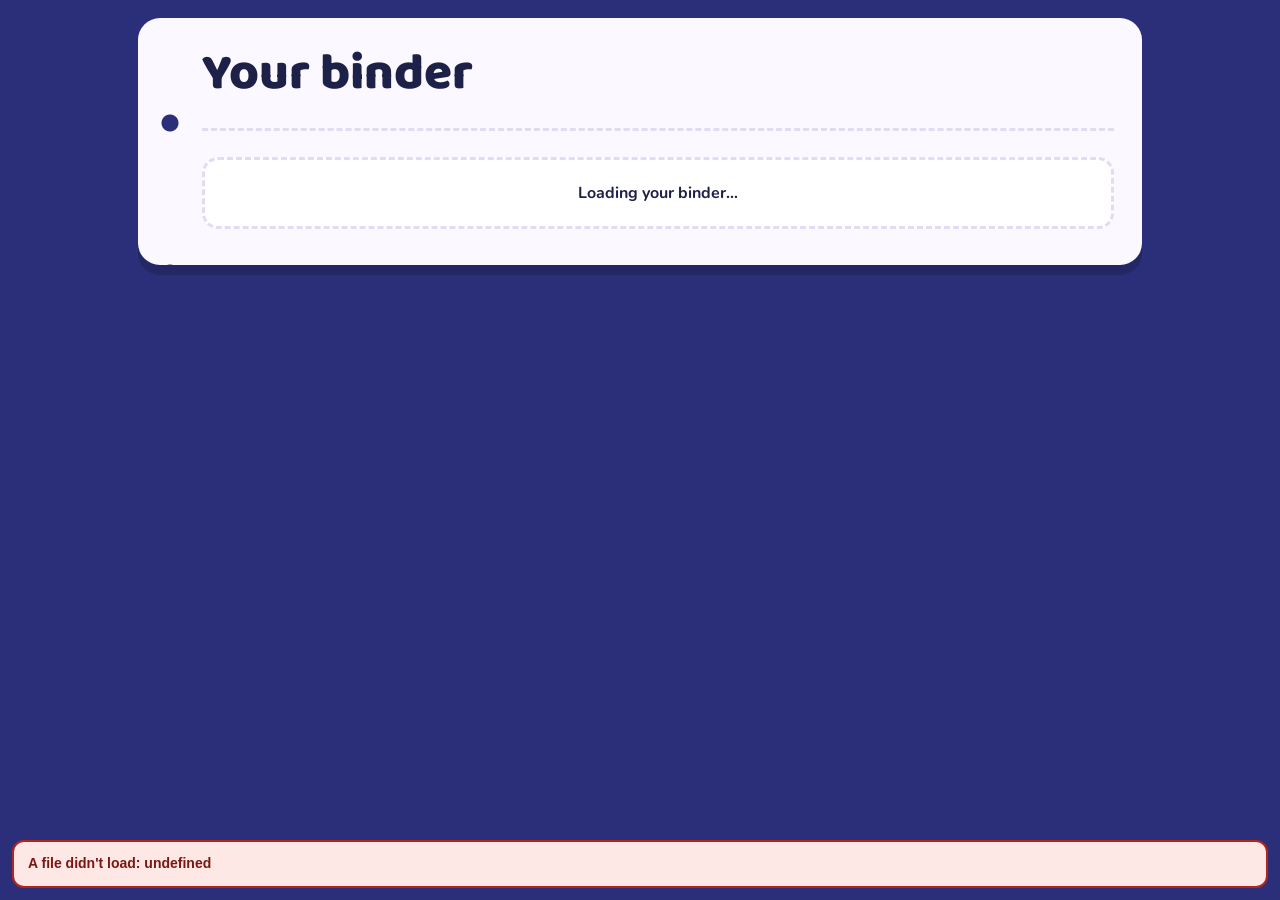
==== index.html @ ce4573b0 "Add files via upload" ====
<!doctype html>
<html lang="en">
<head>
<meta charset="utf-8">
<meta name="viewport" content="width=device-width,initial-scale=1">
<title>My Character Binder</title>
<link rel="preconnect" href="https://fonts.googleapis.com">
<link rel="preconnect" href="https://fonts.gstatic.com" crossorigin>
<link href="https://fonts.googleapis.com/css2?family=Baloo+2:wght@600;800&family=Nunito:wght@500;700&display=swap" rel="stylesheet">
<link rel="stylesheet" href="styles.css">
<style>
  .wrap{max-width:1040px;margin:0 auto;padding:18px}
  .page{position:relative;background:var(--paper);border-radius:22px;padding:28px 28px 36px 64px;box-shadow:0 10px 0 rgba(0,0,0,.18)}
  .page::before{content:"";position:absolute;left:0;top:0;bottom:0;width:44px;background:radial-gradient(circle,var(--binder) 8px,transparent 9px) 12px 30px/40px 150px repeat-y}
  .hero{display:grid;grid-template-columns:1fr auto;gap:28px;align-items:center;padding-bottom:26px;border-bottom:3px dashed var(--line)}
  h1{font-size:clamp(2rem,6vw,3.2rem);font-weight:800}
  .meter{margin-top:16px;max-width:420px}
  .track{height:18px;border-radius:999px;background:#e9e4fa;overflow:hidden;border:2px solid var(--ink)}
  .fill{height:100%;width:0;background:linear-gradient(90deg,var(--mint),var(--sun));transition:width .6s}
  .meter p{margin:8px 0 0;font-weight:700}

  /* pack */
  .packwrap{display:flex;flex-direction:column;align-items:center;gap:10px;width:190px}
  .pack{position:relative;width:100%;background:none;border:0;padding:0;filter:drop-shadow(0 8px 8px rgba(29,33,71,.35));transition:transform .15s,filter .15s}
  .pack img{display:block;width:100%;height:auto}
  .pack:hover:not(:disabled){transform:translateY(-5px) rotate(-1.5deg);filter:drop-shadow(0 12px 12px rgba(29,33,71,.4)) drop-shadow(0 0 10px rgba(255,210,63,.7))}
  .pack:active:not(:disabled){transform:translateY(2px) scale(.98)}
  .pack:disabled{filter:grayscale(.9) brightness(.85) drop-shadow(0 4px 4px rgba(29,33,71,.25));cursor:not-allowed}
  .badge{position:absolute;top:-10px;right:-10px;min-width:42px;height:42px;border-radius:999px;background:var(--ink);color:var(--sun);display:grid;place-items:center;font-family:var(--display);font-weight:800;font-size:1.3rem;border:3px solid var(--paper)}
  .packcap{margin:0;font-weight:800;text-align:center}

  /* card */
  .tc{position:relative;container-type:inline-size;aspect-ratio:3/4;filter:drop-shadow(0 3px 0 rgba(29,33,71,.22)) drop-shadow(0 0 var(--gr,0px) var(--rc,transparent))}
  .tc .pic{position:absolute;left:11.1%;top:10.5%;width:77.8%;height:60.2%;display:grid;place-items:center;overflow:hidden;background:radial-gradient(circle at 50% 35%,#24347f,#0b1340);border-radius:3cqw}
  .tc .pic img{width:100%;height:100%;object-fit:contain;display:block}
  .tc .frame{position:absolute;inset:0;width:100%;height:100%;pointer-events:none;display:block}
  .tc .name{position:absolute;left:14%;right:14%;top:75%;height:11.5%;display:flex;align-items:center;justify-content:center;text-align:center;font-family:var(--display);font-weight:800;font-size:13px;font-size:7cqw;line-height:1.05;color:#fff4cf;text-shadow:0 1px 2px #000,0 0 6px rgba(0,0,0,.6)}
  .tc .name span{display:-webkit-box;-webkit-line-clamp:2;-webkit-box-orient:vertical;overflow:hidden}
  .tc .gem{position:absolute;left:14%;top:12.5%;background:var(--rc);color:#fff;font-weight:800;font-size:5.6cqw;line-height:1;padding:1.4cqw 3.2cqw;border-radius:999px;border:.7cqw solid rgba(255,255,255,.85);box-shadow:0 1px 3px rgba(0,0,0,.5)}
  .tc .cnt{position:absolute;top:-6px;right:-6px;background:var(--ink);color:#fff;font-weight:800;font-size:.8rem;border-radius:999px;padding:2px 8px;border:2px solid var(--paper)}
  .tc.locked .frame{filter:grayscale(1) brightness(.6)}
  .tc.locked .pic img{filter:brightness(0) opacity(.3)}
  .tc.locked .pic::after{content:"?";position:absolute;inset:0;display:grid;place-items:center;font-family:var(--display);font-weight:800;font-size:22cqw;color:rgba(255,255,255,.75)}
  .tc.locked .name{color:#9aa3d6}
  .tc.noframe{border:3px solid #d4a73a;border-radius:14px;background:linear-gradient(160deg,#16226b,#0b1340);box-shadow:0 0 0 2px #7a5a10 inset}
  .pack.nopack{aspect-ratio:3/4.2;display:grid;place-items:center;background:linear-gradient(155deg,#ffd23f 0%,#ff6f59 45%,#a259ff 100%);border:3px solid var(--ink);border-radius:16px;box-shadow:0 6px 0 var(--ink)}
  .pack.nopack img{display:none}
  .pack.nopack::after{content:"Pull!";font-family:var(--display);font-weight:800;font-size:1.8rem;color:#fff;text-shadow:0 2px 0 rgba(29,33,71,.45)}
  .noimg{font-family:var(--display);font-size:2.4rem;color:#9aa3d6}
  .r-Common{--rc:var(--common)}.r-Rare{--rc:var(--rare);--gr:6px}.r-Epic{--rc:var(--epic);--gr:8px}.r-Legendary{--rc:var(--legendary);--gr:11px}


  .btn:disabled{opacity:.45;cursor:not-allowed;box-shadow:none}
  .daybanner{display:flex;align-items:center;justify-content:space-between;gap:12px;flex-wrap:wrap;background:var(--sun);border:3px solid var(--ink);border-radius:14px;padding:10px 14px;margin-bottom:20px;font-weight:800;box-shadow:0 4px 0 var(--ink)}
  .daybanner .btn{padding:6px 14px;box-shadow:0 3px 0 var(--ink)}
  .roundtext{margin:6px 0 0;font-weight:700;color:var(--muted)}
  .trayBox{margin-top:26px;background:#fff8e1;border:3px solid var(--sun);border-radius:18px;padding:16px 18px 20px}
  .trayBox h2{font-size:1.5rem}
  .trayBox .hint{margin:4px 0 0;font-weight:700;color:var(--muted)}
  .round h3{font-size:1.15rem;margin:18px 0 0}
  .trayitem{display:flex;flex-direction:column;gap:8px}
  .trayitem .own{font-size:.85rem;font-weight:800;text-align:center;color:var(--muted)}
  .trayitem .acts{display:flex;gap:8px}
  .trayitem .btn{flex:1;padding:8px 6px;font-size:.95rem;box-shadow:0 3px 0 var(--ink)}
  .toast{position:fixed;left:50%;bottom:calc(20px + env(safe-area-inset-bottom,0px));transform:translateX(-50%) translateY(10px);background:var(--ink);color:#fff;font-weight:800;padding:10px 20px;border-radius:999px;z-index:30;opacity:0;transition:opacity .2s,transform .2s;pointer-events:none;max-width:90vw;text-align:center}
  .toast.show{opacity:1;transform:translateX(-50%)}

  .series{margin-top:30px}
  .series h2{font-size:1.6rem;display:flex;align-items:baseline;gap:12px;flex-wrap:wrap}
  .series h2 span{font-family:var(--body);font-size:1rem;font-weight:700;color:var(--muted)}
  .grid{display:grid;grid-template-columns:repeat(auto-fill,minmax(170px,1fr));gap:20px;margin-top:16px}
  .msg{background:#fff;border:3px dashed var(--line);border-radius:16px;padding:22px;margin-top:26px;font-weight:700;text-align:center}

  /* reveal */
  .overlay{position:fixed;inset:0;background:rgba(14,16,48,.9);display:none;place-items:center;z-index:10;padding:16px;overflow:auto}
  .overlay.show{display:grid}
  .reveal{display:flex;flex-direction:column;align-items:center;gap:14px;color:#fff;text-align:center}
  .flip{width:min(290px,70vw);aspect-ratio:3/4;perspective:1200px}
  .flip-in{position:relative;width:100%;height:100%;transform-style:preserve-3d;transition:transform .9s cubic-bezier(.2,.8,.25,1)}
  .flip.open .flip-in{transform:rotateY(180deg)}
  .face{position:absolute;inset:0;backface-visibility:hidden;-webkit-backface-visibility:hidden}
  .face.back{background:url(assets/pack.webp) center/cover no-repeat,linear-gradient(155deg,#ffd23f 0%,#ff6f59 45%,#a259ff 100%);border-radius:4%;filter:drop-shadow(0 8px 14px rgba(0,0,0,.5))}
  .face.front{transform:rotateY(180deg)}
  .face.front .tc{width:100%}
  .overlay:not(.r-Common) .flip.open .face.front{animation:glow 1.6s ease-in-out .9s infinite alternate}
  .overlay.r-Legendary .face.front::after{content:"";position:absolute;inset:0;pointer-events:none;background:linear-gradient(115deg,transparent 30%,rgba(255,255,255,.75) 48%,transparent 66%);background-size:250% 100%;animation:sheen 2.4s linear 1s infinite;-webkit-mask:url(assets/card-base.webp) center/100% 100% no-repeat;mask:url(assets/card-base.webp) center/100% 100% no-repeat}
  @keyframes glow{from{filter:drop-shadow(0 0 8px var(--rc))}to{filter:drop-shadow(0 0 28px var(--rc))}}
  @keyframes sheen{from{background-position:150% 0}to{background-position:-50% 0}}
  .reveal .meta{font-weight:700;min-height:2.8em}
  .pill{display:inline-block;background:var(--rc);color:#fff;border-radius:999px;padding:2px 14px;font-weight:800;margin-right:6px}
  .actions{display:flex;gap:10px;flex-wrap:wrap;justify-content:center}
  .btn{border:3px solid var(--ink);background:var(--sun);color:var(--ink);font-weight:800;border-radius:12px;padding:10px 20px;box-shadow:0 4px 0 var(--ink)}
  .btn.alt{background:#fff}
  .btn:active{transform:translateY(3px);box-shadow:0 1px 0 var(--ink)}
  @media (max-width:640px){
    .page{padding:20px 16px 30px}.page::before{display:none}
    .hero{grid-template-columns:1fr;justify-items:center;text-align:center}
    .meter{margin-left:auto;margin-right:auto}
    .grid{grid-template-columns:repeat(auto-fill,minmax(140px,1fr));gap:16px}
  }
</style>
</head>
<body>
<script>
// Shows a red box if this page's scripts fail to load, so problems are visible without developer tools.
(function () {
  function show(msg) {
    var d = document.getElementById("bootErr");
    if (!d) {
      d = document.createElement("div"); d.id = "bootErr";
      d.style.cssText = "position:fixed;left:12px;right:12px;bottom:12px;z-index:99;background:#fde8e6;border:2px solid #b3261e;color:#7a1810;padding:12px 14px;border-radius:12px;font:700 14px/1.4 sans-serif;white-space:pre-wrap";
      document.body.appendChild(d);
    }
    d.textContent = msg;
  }
  window.addEventListener("error", function (e) {
    var t = e.target;
    if (t && t !== window && t.tagName) { if (t.tagName === "SCRIPT" || (t.tagName === "LINK" && !/fonts\.(googleapis|gstatic)/.test(t.href || ""))) show("A file didn't load: " + (t.src || t.href)); return; }
    show("Something went wrong loading this page:\n" + (e.message || "unknown error"));
  }, true);
  window.addEventListener("unhandledrejection", function (e) { show("Something went wrong:\n" + ((e.reason && e.reason.message) || e.reason)); });
  setTimeout(function () {
    if (!window.__loaded) show("This page's scripts didn't finish loading. A file in your GitHub repo is probably missing or out of date. Make sure common.js, firebase-config.js, and styles.css are uploaded next to this page, then reload with Ctrl+Shift+R.");
  }, 6000);
})();
</script>
<div class="wrap">
  <main class="page">
    <div class="daybanner" id="dayBanner" hidden role="status"><span id="dayText"></span><button class="btn alt" id="dayOk">Got it</button></div>
    <section class="hero">
      <div>
        <h1 id="hello">Your binder</h1>
        <div class="meter" id="meterBox" hidden>
          <div class="track"><div class="fill" id="fill"></div></div>
          <p id="meterText"></p>
          <p class="roundtext" id="roundText"></p>
        </div>
      </div>
      <div class="packwrap" id="packwrap" hidden>
        <button class="pack" id="pull" disabled aria-label="Pull a character">
          <img src="assets/pack.webp" alt="" onerror="this.parentElement.classList.add('nopack')">
          <span class="badge" id="badge" hidden>0</span>
        </button>
        <p class="packcap" id="packSub"></p>
      </div>
    </section>
    <div class="msg" id="msg">Loading your binder…</div>
    <section class="trayBox" id="trayBox" hidden>
      <h2>Pick your keepers!</h2>
      <p class="hint">You can only keep some of your pulls each round. Keep your favorites and release the rest.</p>
      <div id="tray"></div>
    </section>
    <div id="binder"></div>
  </main>
</div>

<div class="overlay" id="overlay" role="dialog" aria-modal="true" aria-label="New character">
  <div class="reveal" id="reveal">
    <div class="flip" id="flip"><div class="flip-in">
      <div class="face back"></div>
      <div class="face front" id="rCard"></div>
    </div></div>
    <div class="meta" id="rMeta"></div>
    <div class="actions">
      <button class="btn" id="kKeep" hidden>Keep</button>
      <button class="btn alt" id="kRel" hidden>Release</button>
      <button class="btn alt" id="kLater" hidden>Decide later</button>
      <button class="btn" id="close" hidden>Nice!</button>
    </div>
  </div>
</div>
<div class="toast" id="toast" role="status" aria-live="polite"></div>

<script type="module">
import { db, DEFAULT_WEIGHTS, DEFAULT_XP_PER_PULL, DEFAULT_ROUND_XP, DEFAULT_KEEPS, pullInfo, pickWeighted, esc, firstName } from "./common.js";
import { doc, collection, onSnapshot, runTransaction, increment } from "https://www.gstatic.com/firebasejs/10.12.2/firebase-firestore.js";

window.__loaded = true;
const $ = s => document.querySelector(s);
const id = new URLSearchParams(location.search).get("s");
const reduce = matchMedia("(prefers-reduced-motion: reduce)").matches;
const RANK = { Legendary: 0, Epic: 1, Rare: 2, Common: 3 };
let student = null, chars = [], pulling = false, current = null, pullError = ""; // current = pull being shown in the reveal
let settings = { xpPerPull: DEFAULT_XP_PER_PULL, roundXp: DEFAULT_ROUND_XP, keepsPerRound: DEFAULT_KEEPS, weights: DEFAULT_WEIGHTS, day: 1 };

function setMsg(t) { $("#msg").hidden = !t; $("#msg").textContent = t || ""; }
let toastTimer;
function toast(t) { const el = $("#toast"); el.textContent = t; el.classList.add("show"); clearTimeout(toastTimer); toastTimer = setTimeout(() => el.classList.remove("show"), 2200); }
function img(c) { return `<img class="cimg" src="${esc(c.imageUrl)}" alt="" referrerpolicy="no-referrer" loading="lazy">`; }
function cardHTML(c, n, locked) {
  return `<div class="tc ${locked ? "locked" : "r-" + esc(c.rarity)}">
    <div class="pic">${img(c)}</div>
    <img class="frame" src="assets/card-base.webp" alt="">
    <div class="name"><span>${locked ? "???" : esc(c.name)}</span></div>
    ${locked ? "" : `<span class="gem">${esc(c.rarity)}</span>`}
    ${n > 1 ? `<span class="cnt">x${n}</span>` : ""}
  </div>`;
}
document.addEventListener("error", e => {
  const el = e.target;
  if (el.classList?.contains("cimg")) {
    const d = document.createElement("div"); d.className = "noimg"; d.textContent = "?"; el.replaceWith(d);
  } else if (el.classList?.contains("frame")) {            // card-base.webp is missing: draw a plain gold frame instead
    el.style.display = "none"; el.closest(".tc")?.classList.add("noframe");
  } else if (el.parentElement?.classList.contains("pack")) { // pack.webp is missing: use a plain pack button instead
    el.parentElement.classList.add("nopack");
  }
}, true);

/*DATA-START*/
function startListeners() {
  if (!id) { setMsg("This page needs your personal link. Ask your teacher for it."); return; }
  onSnapshot(doc(db, "students", id), snap => {
    if (!snap.exists()) { student = null; setMsg("We can't find this binder. Ask your teacher for your link."); return; }
    student = { id, ...snap.data() }; render();
  }, () => setMsg("Can't connect right now. Try refreshing the page."));
  onSnapshot(collection(db, "characters"), snap => { chars = snap.docs.map(d => ({ id: d.id, ...d.data() })); render(); });
  onSnapshot(doc(db, "config", "main"), snap => {
    const d = snap.exists() ? snap.data() : {};
    settings = {
      xpPerPull: Number(d.xpPerPull) || DEFAULT_XP_PER_PULL,
      roundXp: Number(d.roundXp) || DEFAULT_ROUND_XP,
      keepsPerRound: d.keepsPerRound === undefined ? DEFAULT_KEEPS : Math.max(0, Number(d.keepsPerRound)),
      weights: { ...DEFAULT_WEIGHTS, ...(d.weights || {}) },
      day: Number(d.day) || 1
    };
    render();
  });
}

// Spend one pull. Earned pulls go to the "keepers" tray to be decided on; teacher bonus pulls go straight into the binder.
async function commitPull(pick) {
  const ref = doc(db, "students", id), cfgRef = doc(db, "config", "main");
  return await runTransaction(db, async tx => {
    const s = (await tx.get(ref)).data();
    const day = Number(((await tx.get(cfgRef)).data() || {}).day) || 1;     // today's day number (the teacher bumps it with "Start new day")
    const info = pullInfo(s, settings);
    if (!(s.enabledSeries || []).includes(pick.series)) throw new Error("series off");
    if (info.earned > 0) {
      const todayCount = s.pullsDay === day ? (s.pullsToday || 0) : 0;      // pulls made so far today
      const block = Math.floor(todayCount / info.ppr);                      // each 120 XP worth of pulls is its own round of keeps
      const item = { u: Math.random().toString(36).slice(2, 10), id: pick.id, day, block, rk: `d${day}b${block}` };
      tx.update(ref, { pullsUsed: increment(1), pullsDay: day, pullsToday: todayCount + 1, tray: [...(s.tray || []), item], lastPull: Date.now() });
      return { kind: "tray", item, left: info.total - 1 };
    }
    if (info.bonus > 0) {
      const have = (s.collection || {})[pick.id] || 0;
      tx.update(ref, { bonusUsed: increment(1), ["collection." + pick.id]: increment(1), lastPull: Date.now() });
      return { kind: "bonus", isNew: have === 0, count: have + 1, left: info.total - 1 };
    }
    throw new Error("no pulls");
  });
}
async function commitKeep(u) {
  const ref = doc(db, "students", id);
  return await runTransaction(db, async tx => {
    const s = (await tx.get(ref)).data();
    const item = (s.tray || []).find(t => t.u === u);
    if (!item) throw new Error("already decided");
    const rk = rkOf(item), used = (s.keeps || {})[rk] || 0;
    if (used >= settings.keepsPerRound) throw new Error("round full");
    const have = (s.collection || {})[item.id] || 0;
    tx.update(ref, { tray: (s.tray || []).filter(t => t.u !== u), ["collection." + item.id]: increment(1), ["keeps." + rk]: increment(1) });
    return { isNew: have === 0, count: have + 1 };
  });
}
async function commitRelease(u) {
  const ref = doc(db, "students", id);
  await runTransaction(db, async tx => {
    const s = (await tx.get(ref)).data();
    tx.update(ref, { tray: (s.tray || []).filter(t => t.u !== u) });
  });
}
/*DATA-END*/

const poolOf = () => chars.filter(c => (student.enabledSeries || []).includes(c.series));
const rkOf = t => t.rk || ("r" + t.round);                 // older pulls used "r0", "r1"...
const keptIn = rk => (student.keeps || {})[rk] || 0;
const roundNo = t => (t.block !== undefined ? t.block : (t.round || 0)) + 1;
function roundLabel(t) {
  if (t.day === undefined) return `Round ${roundNo(t)}`;
  return t.day === settings.day ? `Today, round ${roundNo(t)}` : `Earlier, round ${roundNo(t)}`;
}

function render() {
  if (!student) return;
  const xpPer = settings.xpPerPull, K = settings.keepsPerRound, total = student.totalXp || 0, into = total % xpPer;
  const info = pullInfo(student, settings), avail = info.total, pool = poolOf(), coll = student.collection || {};
  $("#hello").textContent = `Hi, ${firstName(student.name)}!`;
  $("#meterBox").hidden = false;
  $("#fill").style.width = (into / xpPer * 100) + "%";
  $("#meterText").textContent = `${total} XP earned. ${xpPer - into} more XP for your next pull.`;
  const todayCount = student.pullsDay === settings.day ? (student.pullsToday || 0) : 0;
  const block = Math.floor(todayCount / info.ppr);
  $("#roundText").textContent = `Today, round ${block + 1}: keep ${K} of your ${info.ppr} pulls (${keptIn(`d${settings.day}b${block}`)} kept so far)`;
  renderDayBanner(K);

  const can = avail > 0 && pool.length > 0;
  $("#packwrap").hidden = false;
  $("#pull").disabled = !can;
  $("#packSub").textContent = !pool.length ? "No series on yet" : can ? "Tap the pack to open it!" : `Next pull at ${total - into + xpPer} XP`;
  $("#badge").hidden = !can; $("#badge").textContent = avail;

  renderTray();

  if (!pool.length) { setMsg("Your teacher hasn't turned on any character series for you yet."); $("#binder").innerHTML = ""; return; }
  setMsg(pullError);
  const groups = (student.enabledSeries || []).filter(s => pool.some(c => c.series === s));
  $("#binder").innerHTML = groups.map(s => {
    const list = pool.filter(c => c.series === s).sort((a, b) => (RANK[a.rarity] - RANK[b.rarity]) || a.name.localeCompare(b.name));
    const have = list.filter(c => coll[c.id] > 0).length;
    return `<section class="series"><h2>${esc(s)} <span>${have} of ${list.length} found</span></h2><div class="grid">` +
      list.map(c => cardHTML(c, coll[c.id] || 0, !(coll[c.id] > 0))).join("") + `</div></section>`;
  }).join("");
}

function renderTray() {
  const tray = student.tray || [], K = settings.keepsPerRound;
  $("#trayBox").hidden = !tray.length;
  if (!tray.length) { $("#tray").innerHTML = ""; return; }
  const order = t => (t.day || 0) * 1000 + (t.block !== undefined ? t.block : (t.round || 0));
  const keys = [...new Set(tray.map(rkOf))].sort((a, b) => order(tray.find(t => rkOf(t) === a)) - order(tray.find(t => rkOf(t) === b)));
  $("#tray").innerHTML = keys.map(rk => {
    const items = tray.filter(t => rkOf(t) === rk), kept = keptIn(rk), full = kept >= K;
    return `<div class="round"><h3>${esc(roundLabel(items[0]))}: ${kept} of ${K} kept${full ? ". This round is full, so release the rest." : ""}</h3><div class="grid">` +
      items.map(t => {
        const c = chars.find(x => x.id === t.id) || { name: "Missing", rarity: "Common", imageUrl: "" };
        const own = (student.collection || {})[t.id] || 0;
        return `<div class="trayitem" data-u="${esc(t.u)}">${cardHTML(c, 0, false)}
          <div class="own">${own ? `You already have ${own}` : "New for your binder!"}</div>
          <div class="acts"><button class="btn keep" ${full ? "disabled" : ""}>Keep</button><button class="btn alt rel">Release</button></div></div>`;
      }).join("") + `</div></div>`;
  }).join("");
}

// "It's a new day!" banner: shows once per day number on each device, until dismissed
function renderDayBanner(K) {
  let seen = null; try { seen = localStorage.getItem("cc-day-" + id); } catch {}
  const show = settings.day > 1 && seen !== String(settings.day);
  $("#dayBanner").hidden = !show;
  if (show) $("#dayText").textContent = `It's a new day! You have a fresh ${K} keeps in every round today.`;
}
$("#dayOk").addEventListener("click", () => { try { localStorage.setItem("cc-day-" + id, String(settings.day)); } catch {} $("#dayBanner").hidden = true; });

$("#tray").addEventListener("click", async e => {
  const b = e.target.closest("button"), row = e.target.closest(".trayitem"); if (!b || !row) return;
  const u = row.dataset.u, t = (student.tray || []).find(x => x.u === u), c = chars.find(x => x.id === t?.id);
  b.disabled = true;
  try {
    if (b.classList.contains("keep")) { await commitKeep(u); toast(`Kept ${c?.name || "it"}!`); }
    else { await commitRelease(u); toast("Released"); }
  } catch { toast("That didn't work. Try again."); render(); }
});

async function doPull() {
  if (pulling || !student) return;
  const pool = poolOf(); if (!pool.length) return;
  pulling = true; pullError = ""; $("#pull").disabled = true;
  try {
    const pick = pickWeighted(pool, settings.weights);
    const res = await Promise.race([commitPull(pick), new Promise((_, no) => setTimeout(() => no(new Error("timed-out")), 15000))]);
    showReveal(pick, res);
  } catch (e) {
    console.error(e);
    const code = e?.code || e?.message || "unknown";
    pullError = `That pull didn't go through. Tell your teacher this code: ${code}`;
    toast("That pull didn't go through");
    setTimeout(() => { pullError = ""; render(); }, 20000);
  } finally { pulling = false; render(); }
}

function showReveal(c, res) {
  const ov = $("#overlay"), flip = $("#flip"), K = settings.keepsPerRound;
  ov.className = "overlay show r-" + c.rarity;
  $("#reveal").style.setProperty("--rc", `var(--${c.rarity.toLowerCase()})`);
  flip.classList.remove("open");
  $("#rCard").innerHTML = cardHTML(c, 0, false);
  ["kKeep", "kRel", "kLater", "close"].forEach(i => $("#" + i).hidden = true);
  if (res.kind === "tray") {
    current = { u: res.item.u, name: c.name, left: res.left };
    const kept = keptIn(rkOf(res.item)), full = kept >= K, own = (student.collection || {})[c.id] || 0;
    $("#rMeta").innerHTML = `${esc(c.series)}<br>${own ? `You already have ${own} of these` : "New for your binder!"}<br>${esc(roundLabel(res.item))}: ${kept} of ${K} kept`;
    $("#kKeep").hidden = $("#kRel").hidden = $("#kLater").hidden = false;
    $("#kKeep").disabled = full; $("#kKeep").textContent = full ? "Round full" : "Keep";
    $("#kLater").textContent = res.left > 0 ? `Decide later, pull again (${res.left} left)` : "Decide later";
    $("#kKeep").focus();
  } else {
    current = null;
    $("#rMeta").innerHTML = `${esc(c.series)}<br>Bonus pull from your teacher! It's in your binder now.`;
    $("#close").hidden = false; $("#close").focus();
  }
  setTimeout(() => flip.classList.add("open"), reduce ? 0 : 450);
}
const closeOv = () => $("#overlay").classList.remove("show");

$("#pull").addEventListener("click", doPull);
$("#close").addEventListener("click", closeOv);
$("#kKeep").addEventListener("click", async () => {
  const t = current; closeOv(); if (!t) return;
  try { await commitKeep(t.u); toast(`Kept ${t.name}!`); } catch { toast("Couldn't keep that one. Check your list."); }
});
$("#kRel").addEventListener("click", async () => {
  const t = current; closeOv(); if (!t) return;
  try { await commitRelease(t.u); toast("Released"); } catch { toast("That didn't work. Try again."); }
});
$("#kLater").addEventListener("click", () => {
  const t = current; closeOv();
  if (t && t.left > 0) setTimeout(doPull, 60);
});
document.addEventListener("keydown", e => { if (e.key === "Escape") closeOv(); });

startListeners();
</script>
</body>
</html>
---- styles.css ----
*{box-sizing:border-box}
:root{
  --ink:#1d2147; --paper:#fbf8ff; --binder:#2b2f7a; --binder-hi:#4147b8;
  --sun:#ffd23f; --mint:#2fbf88; --coral:#ff6f59; --line:#e1dcf2; --muted:#6a6f94;
  --common:#8a94a6; --rare:#2f80ed; --epic:#a259ff; --legendary:#f5b50a;
  --display:"Baloo 2",system-ui,sans-serif; --body:"Nunito",system-ui,sans-serif;
}
html,body{margin:0}
body{font-family:var(--body);font-weight:500;color:var(--ink);background:var(--binder);min-height:100vh}
h1,h2,h3{font-family:var(--display);margin:0;line-height:1.1}
button,input,select,textarea{font:inherit;color:inherit}
button{cursor:pointer}
:focus-visible{outline:3px solid var(--sun);outline-offset:2px}
[hidden]{display:none!important}
.muted{color:var(--muted)}
@media (prefers-reduced-motion:reduce){*{animation:none!important;transition:none!important}}
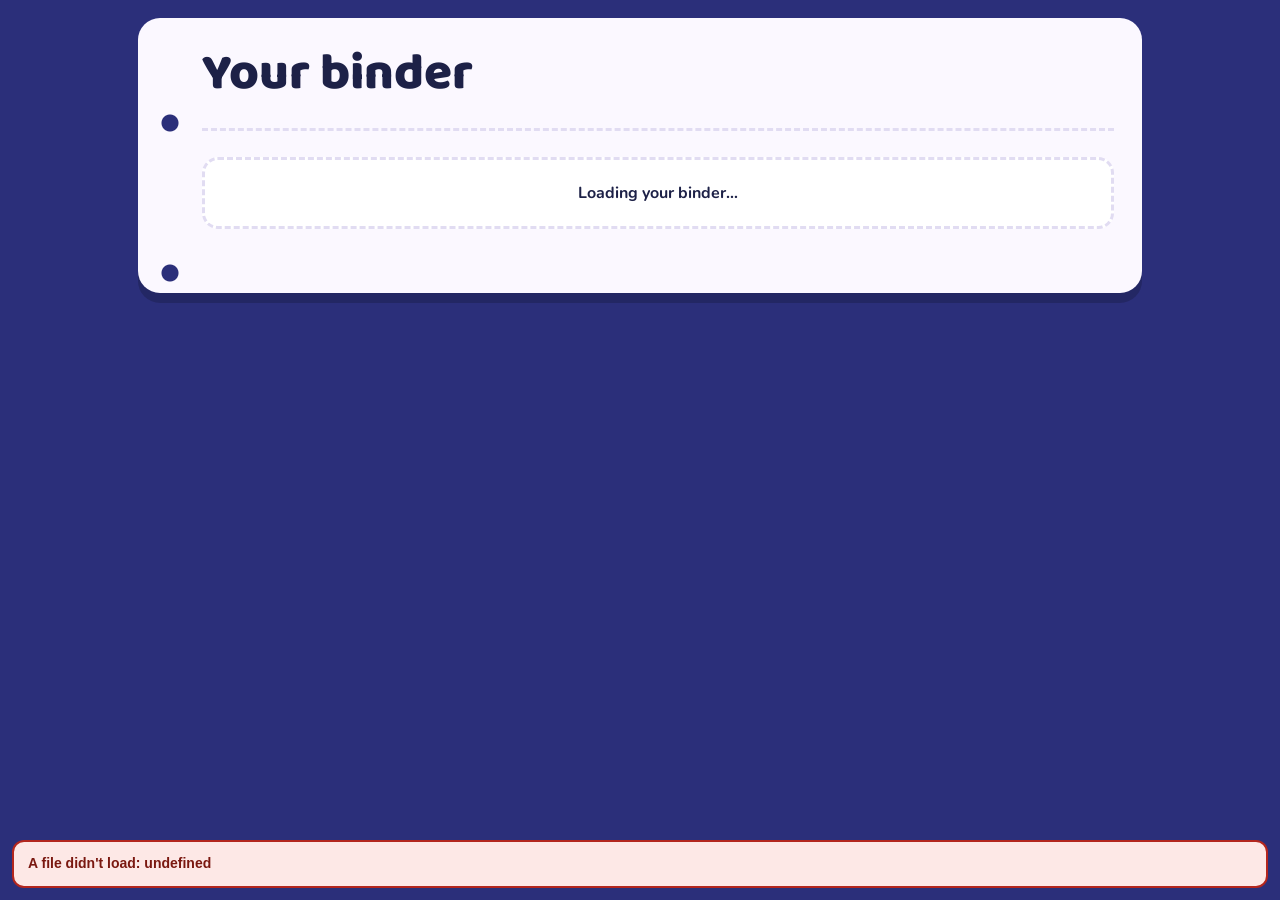
==== commit a1a31c9f: "Add files via upload" ====
--- a/index.html
+++ b/index.html
@@ -53,6 +53,7 @@
   .btn:disabled{opacity:.45;cursor:not-allowed;box-shadow:none}
   .daybanner{display:flex;align-items:center;justify-content:space-between;gap:12px;flex-wrap:wrap;background:var(--sun);border:3px solid var(--ink);border-radius:14px;padding:10px 14px;margin-bottom:20px;font-weight:800;box-shadow:0 4px 0 var(--ink)}
   .daybanner .btn{padding:6px 14px;box-shadow:0 3px 0 var(--ink)}
+  .ver{margin:28px 0 0;text-align:center;font-size:.75rem;color:var(--muted);opacity:.7}
   .roundtext{margin:6px 0 0;font-weight:700;color:var(--muted)}
   .trayBox{margin-top:26px;background:#fff8e1;border:3px solid var(--sun);border-radius:18px;padding:16px 18px 20px}
   .trayBox h2{font-size:1.5rem}
@@ -151,6 +152,7 @@
       <div id="tray"></div>
     </section>
     <div id="binder"></div>
+    <p class="ver" id="ver"></p>
   </main>
 </div>
 
@@ -173,10 +175,11 @@
 
 <script type="module">
 import { db, DEFAULT_WEIGHTS, DEFAULT_XP_PER_PULL, DEFAULT_ROUND_XP, DEFAULT_KEEPS, pullInfo, pickWeighted, esc, firstName } from "./common.js";
-import { doc, collection, onSnapshot, runTransaction, increment } from "https://www.gstatic.com/firebasejs/10.12.2/firebase-firestore.js";
+import { doc, collection, onSnapshot, updateDoc, increment, arrayUnion, arrayRemove, query, where, getDoc } from "https://www.gstatic.com/firebasejs/10.12.2/firebase-firestore.js";
 
 window.__loaded = true;
 const $ = s => document.querySelector(s);
+const VERSION = "v5 plain-saves";
 const id = new URLSearchParams(location.search).get("s");
 const reduce = matchMedia("(prefers-reduced-motion: reduce)").matches;
 const RANK = { Legendary: 0, Epic: 1, Rare: 2, Common: 3 };
@@ -210,11 +213,25 @@
 /*DATA-START*/
 function startListeners() {
   if (!id) { setMsg("This page needs your personal link. Ask your teacher for it."); return; }
+  // Only load characters from the series that are turned on for this student (saves a lot of database reads).
+  let seriesKey = null, unsubs = [], parts = [];
+  const watchSeries = list => {
+    const key = JSON.stringify([...list].sort());
+    if (key === seriesKey) return; seriesKey = key;
+    unsubs.forEach(u => u()); unsubs = []; parts = [];
+    chars = chars.filter(c => list.includes(c.series));
+    if (!list.length) { chars = []; render(); return; }
+    for (let i = 0; i < list.length; i += 30) {              // a query can match up to 30 series at once
+      const idx = parts.length; parts.push([]);
+      unsubs.push(onSnapshot(query(collection(db, "characters"), where("series", "in", list.slice(i, i + 30))),
+        snap => { parts[idx] = snap.docs.map(d => ({ id: d.id, ...d.data() })); chars = parts.flat(); render(); },
+        () => setMsg("Can't load the characters right now. Try refreshing the page.")));
+    }
+  };
   onSnapshot(doc(db, "students", id), snap => {
     if (!snap.exists()) { student = null; setMsg("We can't find this binder. Ask your teacher for your link."); return; }
-    student = { id, ...snap.data() }; render();
+    student = { id, ...snap.data() }; watchSeries(student.enabledSeries || []); render();
   }, () => setMsg("Can't connect right now. Try refreshing the page."));
-  onSnapshot(collection(db, "characters"), snap => { chars = snap.docs.map(d => ({ id: d.id, ...d.data() })); render(); });
   onSnapshot(doc(db, "config", "main"), snap => {
     const d = snap.exists() ? snap.data() : {};
     settings = {
@@ -227,52 +244,56 @@
     render();
   });
 }
-
-// Spend one pull. Earned pulls go to the "keepers" tray to be decided on; teacher bonus pulls go straight into the binder.
+async function fetchChar(cid) {
+  const snap = await getDoc(doc(db, "characters", cid));
+  return snap.exists() ? { id: cid, ...snap.data() } : null;
+}
+
+// Pulls, keeps and releases are saved with plain updates (the kind that worked in the connection check), not transactions.
+// A pull earned with XP goes to the "keepers" tray to be decided on; teacher bonus pulls go straight into the binder.
+const busy = new Set();
+const oops = (code, msg) => Object.assign(new Error(msg), { code });
 async function commitPull(pick) {
-  const ref = doc(db, "students", id), cfgRef = doc(db, "config", "main");
-  return await runTransaction(db, async tx => {
-    const s = (await tx.get(ref)).data();
-    const day = Number(((await tx.get(cfgRef)).data() || {}).day) || 1;     // today's day number (the teacher bumps it with "Start new day")
-    const info = pullInfo(s, settings);
-    if (!(s.enabledSeries || []).includes(pick.series)) throw new Error("series off");
-    if (info.earned > 0) {
-      const todayCount = s.pullsDay === day ? (s.pullsToday || 0) : 0;      // pulls made so far today
-      const block = Math.floor(todayCount / info.ppr);                      // each 120 XP worth of pulls is its own round of keeps
-      const item = { u: Math.random().toString(36).slice(2, 10), id: pick.id, day, block, rk: `d${day}b${block}` };
-      tx.update(ref, { pullsUsed: increment(1), pullsDay: day, pullsToday: todayCount + 1, tray: [...(s.tray || []), item], lastPull: Date.now() });
-      return { kind: "tray", item, left: info.total - 1 };
-    }
-    if (info.bonus > 0) {
-      const have = (s.collection || {})[pick.id] || 0;
-      tx.update(ref, { bonusUsed: increment(1), ["collection." + pick.id]: increment(1), lastPull: Date.now() });
-      return { kind: "bonus", isNew: have === 0, count: have + 1, left: info.total - 1 };
-    }
-    throw new Error("no pulls");
-  });
+  const ref = doc(db, "students", id), s = student, day = settings.day;
+  const info = pullInfo(s, settings);
+  if (!(s.enabledSeries || []).includes(pick.series)) throw oops("series-off", "That series is turned off");
+  if (info.earned > 0) {
+    const todayCount = s.pullsDay === day ? (s.pullsToday || 0) : 0;      // pulls made so far today
+    const block = Math.floor(todayCount / info.ppr);                      // each 120 XP worth of pulls is its own round of keeps
+    const item = { u: Math.random().toString(36).slice(2, 10), id: pick.id, day, block, rk: `d${day}b${block}` };
+    await updateDoc(ref, { pullsUsed: increment(1), pullsDay: day, pullsToday: todayCount + 1, tray: arrayUnion(item), lastPull: Date.now() });
+    return { kind: "tray", item, left: info.total - 1 };
+  }
+  if (info.bonus > 0) {
+    const have = (s.collection || {})[pick.id] || 0;
+    await updateDoc(ref, { bonusUsed: increment(1), ["collection." + pick.id]: increment(1), lastPull: Date.now() });
+    return { kind: "bonus", isNew: have === 0, count: have + 1, left: info.total - 1 };
+  }
+  throw oops("no-pulls", "No pulls left");
 }
 async function commitKeep(u) {
-  const ref = doc(db, "students", id);
-  return await runTransaction(db, async tx => {
-    const s = (await tx.get(ref)).data();
-    const item = (s.tray || []).find(t => t.u === u);
-    if (!item) throw new Error("already decided");
-    const rk = rkOf(item), used = (s.keeps || {})[rk] || 0;
-    if (used >= settings.keepsPerRound) throw new Error("round full");
-    const have = (s.collection || {})[item.id] || 0;
-    tx.update(ref, { tray: (s.tray || []).filter(t => t.u !== u), ["collection." + item.id]: increment(1), ["keeps." + rk]: increment(1) });
-    return { isNew: have === 0, count: have + 1 };
-  });
+  const item = (student.tray || []).find(t => t.u === u);
+  if (!item || busy.has(u)) throw oops("already-decided", "Already decided");
+  const rk = rkOf(item), used = (student.keeps || {})[rk] || 0;
+  if (used >= settings.keepsPerRound) throw oops("round-full", "That round is full");
+  const have = (student.collection || {})[item.id] || 0;
+  busy.add(u);
+  try { await updateDoc(doc(db, "students", id), { tray: arrayRemove(item), ["collection." + item.id]: increment(1), ["keeps." + rk]: increment(1) }); }
+  finally { busy.delete(u); }
+  return { isNew: have === 0, count: have + 1 };
 }
 async function commitRelease(u) {
-  const ref = doc(db, "students", id);
-  await runTransaction(db, async tx => {
-    const s = (await tx.get(ref)).data();
-    tx.update(ref, { tray: (s.tray || []).filter(t => t.u !== u) });
-  });
+  const item = (student.tray || []).find(t => t.u === u);
+  if (!item || busy.has(u)) throw oops("already-decided", "Already decided");
+  busy.add(u);
+  try { await updateDoc(doc(db, "students", id), { tray: arrayRemove(item) }); }
+  finally { busy.delete(u); }
 }
 /*DATA-END*/
 
+
+const extraChars = {}, asked = new Set();
+const charById = cid => chars.find(c => c.id === cid) || extraChars[cid];
 const poolOf = () => chars.filter(c => (student.enabledSeries || []).includes(c.series));
 const rkOf = t => t.rk || ("r" + t.round);                 // older pulls used "r0", "r1"...
 const keptIn = rk => (student.keeps || {})[rk] || 0;
@@ -320,11 +341,12 @@
   if (!tray.length) { $("#tray").innerHTML = ""; return; }
   const order = t => (t.day || 0) * 1000 + (t.block !== undefined ? t.block : (t.round || 0));
   const keys = [...new Set(tray.map(rkOf))].sort((a, b) => order(tray.find(t => rkOf(t) === a)) - order(tray.find(t => rkOf(t) === b)));
+  for (const t of tray) if (!charById(t.id) && !asked.has(t.id)) { asked.add(t.id); fetchChar(t.id).then(c => { if (c) { extraChars[t.id] = c; render(); } }).catch(() => asked.delete(t.id)); }
   $("#tray").innerHTML = keys.map(rk => {
     const items = tray.filter(t => rkOf(t) === rk), kept = keptIn(rk), full = kept >= K;
     return `<div class="round"><h3>${esc(roundLabel(items[0]))}: ${kept} of ${K} kept${full ? ". This round is full, so release the rest." : ""}</h3><div class="grid">` +
       items.map(t => {
-        const c = chars.find(x => x.id === t.id) || { name: "Missing", rarity: "Common", imageUrl: "" };
+        const c = charById(t.id) || { name: "Missing", rarity: "Common", imageUrl: "" };
         const own = (student.collection || {})[t.id] || 0;
         return `<div class="trayitem" data-u="${esc(t.u)}">${cardHTML(c, 0, false)}
           <div class="own">${own ? `You already have ${own}` : "New for your binder!"}</div>
@@ -344,7 +366,7 @@
 
 $("#tray").addEventListener("click", async e => {
   const b = e.target.closest("button"), row = e.target.closest(".trayitem"); if (!b || !row) return;
-  const u = row.dataset.u, t = (student.tray || []).find(x => x.u === u), c = chars.find(x => x.id === t?.id);
+  const u = row.dataset.u, t = (student.tray || []).find(x => x.u === u), c = charById(t?.id);
   b.disabled = true;
   try {
     if (b.classList.contains("keep")) { await commitKeep(u); toast(`Kept ${c?.name || "it"}!`); }
@@ -358,12 +380,12 @@
   pulling = true; pullError = ""; $("#pull").disabled = true;
   try {
     const pick = pickWeighted(pool, settings.weights);
-    const res = await Promise.race([commitPull(pick), new Promise((_, no) => setTimeout(() => no(new Error("timed-out")), 15000))]);
+    const res = await Promise.race([commitPull(pick), new Promise((_, no) => setTimeout(() => no(Object.assign(new Error("No answer from the database after 40 seconds"), { code: "timed-out" })), 40000))]);
     showReveal(pick, res);
   } catch (e) {
     console.error(e);
-    const code = e?.code || e?.message || "unknown";
-    pullError = `That pull didn't go through. Tell your teacher this code: ${code}`;
+    const code = e?.code || "error", detail = String(e?.message || "").replace(/\s+/g, " ").slice(0, 160);
+    pullError = `That pull didn't go through. Tell your teacher this code: ${code}${detail ? " (" + detail + ")" : ""} [page ${VERSION}]`;
     toast("That pull didn't go through");
     setTimeout(() => { pullError = ""; render(); }, 20000);
   } finally { pulling = false; render(); }
@@ -409,6 +431,7 @@
 });
 document.addEventListener("keydown", e => { if (e.key === "Escape") closeOv(); });
 
+$("#ver").textContent = "Page " + VERSION;
 startListeners();
 </script>
 </body>
